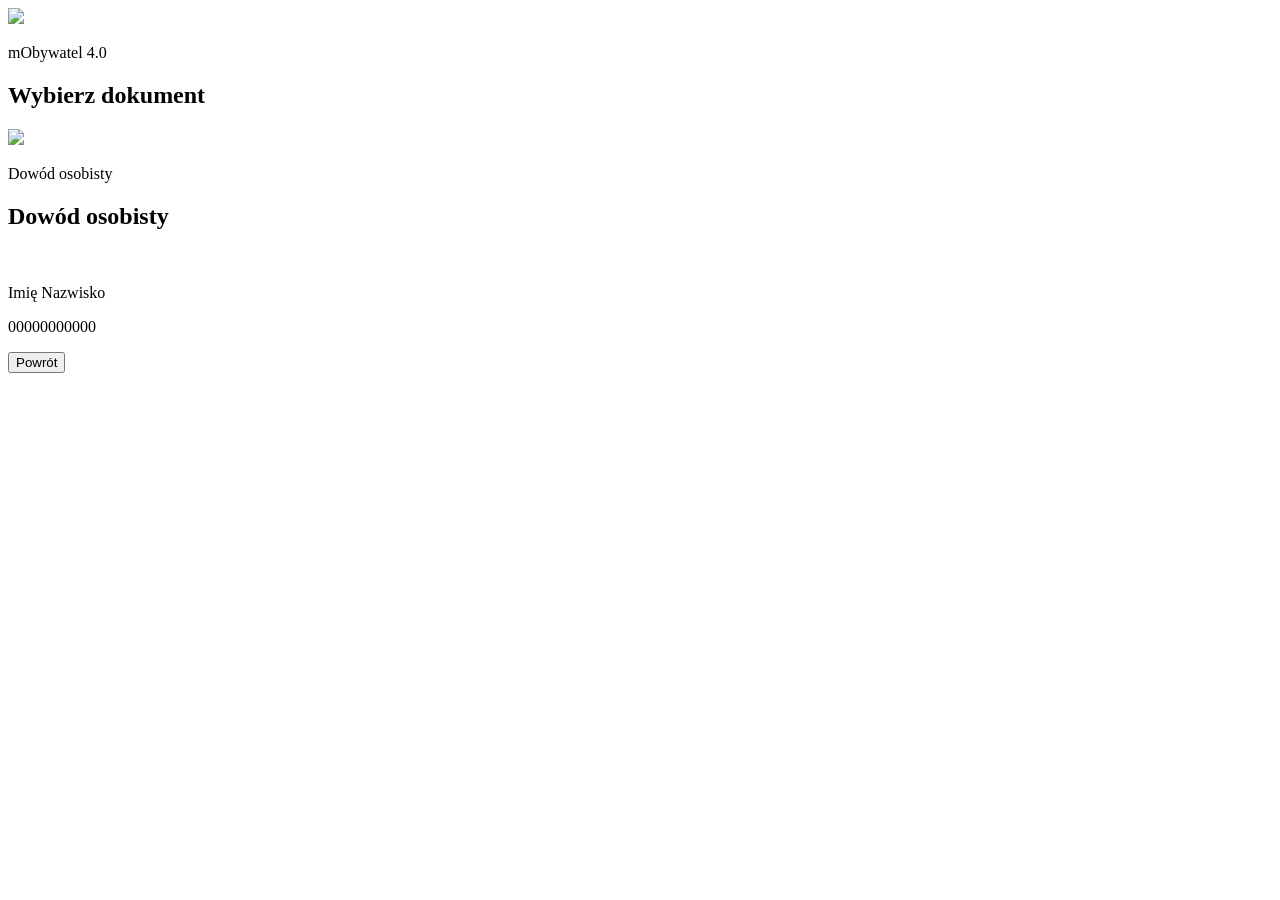
==== index.html @ 96a7b18c "Add files via upload" ====
<!DOCTYPE html>
<html lang="pl">
<head>
  <meta charset="UTF-8" />
  <meta name="viewport" content="width=device-width, initial-scale=1.0"/>
  <title>mObywatel</title>
  <link rel="stylesheet" href="assets/style.css"/>
</head>
<body>
  <div class="splash">
    <img src="assets/logo.png" class="logo"/>
    <p class="title">mObywatel 4.0</p>
  </div>

  <div class="screen hidden" id="menu">
    <h2>Wybierz dokument</h2>
    <div class="doc-card" id="openId">
      <img src="assets/id_icon.png"/>
      <p>Dowód osobisty</p>
    </div>
  </div>

  <div class="screen hidden" id="idcard">
    <h2>Dowód osobisty</h2>
    <img id="userPhoto" class="photo"/>
    <p id="userName">Imię Nazwisko</p>
    <p id="userPesel">00000000000</p>
    <button id="back">Powrót</button>
  </div>

  <script src="assets/script.js"></script>
</body>
</html>
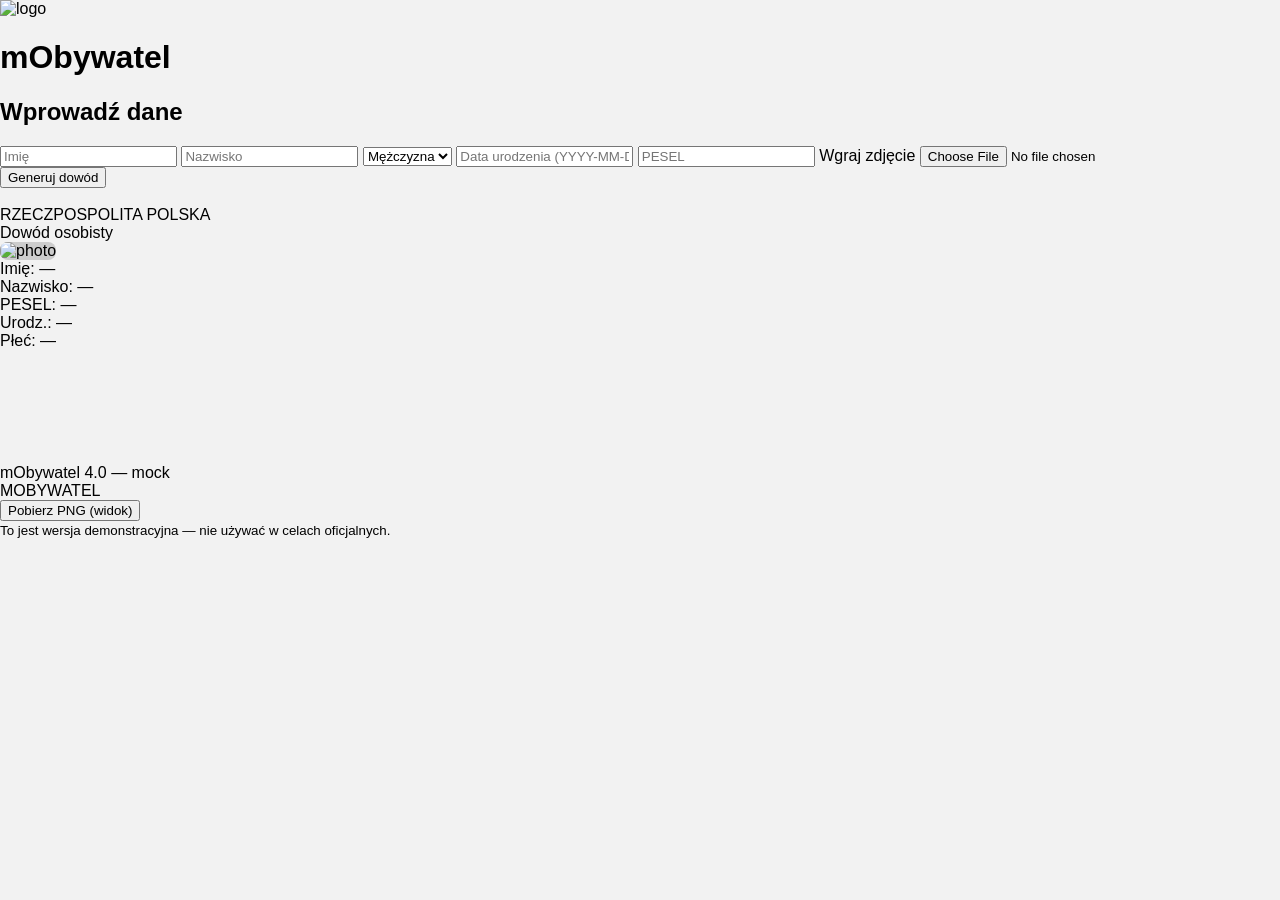
==== commit 8df2028d: "Add files via upload" ====
--- a/index.html
+++ b/index.html
@@ -1,33 +1,80 @@
 <!DOCTYPE html>
 <html lang="pl">
 <head>
-  <meta charset="UTF-8" />
-  <meta name="viewport" content="width=device-width, initial-scale=1.0"/>
-  <title>mObywatel</title>
-  <link rel="stylesheet" href="assets/style.css"/>
+<meta charset="utf-8" />
+<meta name="viewport" content="width=device-width,initial-scale=1" />
+<title>mObywatel — mock</title>
+<link rel="stylesheet" href="assets/style.css">
 </head>
 <body>
-  <div class="splash">
-    <img src="assets/logo.png" class="logo"/>
-    <p class="title">mObywatel 4.0</p>
+  <div class="app">
+    <header class="top">
+      <img src="assets/logo.png" class="app_logo" alt="logo">
+      <h1>mObywatel</h1>
+    </header>
+
+    <main class="container">
+      <section class="controls">
+        <h2>Wprowadź dane</h2>
+        <div class="form">
+          <input id="name" placeholder="Imię" />
+          <input id="surname" placeholder="Nazwisko" />
+          <select id="gender">
+            <option value="M">Mężczyzna</option>
+            <option value="K">Kobieta</option>
+          </select>
+          <input id="birth" placeholder="Data urodzenia (YYYY-MM-DD)" />
+          <input id="pesel" placeholder="PESEL" />
+          <label class="file_label">Wgraj zdjęcie
+            <input id="upload" type="file" accept="image/*">
+          </label>
+          <button id="apply" class="btn">Generuj dowód</button>
+        </div>
+      </section>
+
+      <section class="preview">
+        <div class="id_card" id="idCard">
+          <div class="id_front">
+            <div class="hologram"></div>
+            <div class="card_head">
+              <img src="assets/state_emblem.png" class="emblem" alt="">
+              <div class="doc_title">RZECZPOSPOLITA POLSKA<br><span>Dowód osobisty</span></div>
+            </div>
+
+            <div class="card_body">
+              <div class="photo_wrap">
+                <img id="photo" class="photo" src="assets/photo_placeholder.png" alt="photo">
+              </div>
+
+              <div class="data">
+                <div class="line"><span class="label">Imię:</span> <span id="out_name" class="value">—</span></div>
+                <div class="line"><span class="label">Nazwisko:</span> <span id="out_surname" class="value">—</span></div>
+                <div class="line"><span class="label">PESEL:</span> <span id="out_pesel" class="value">—</span></div>
+                <div class="line"><span class="label">Urodz.:</span> <span id="out_birth" class="value">—</span></div>
+                <div class="line"><span class="label">Płeć:</span> <span id="out_gender" class="value">—</span></div>
+              </div>
+            </div>
+
+            <div class="card_footer">
+              <canvas id="qr" width="110" height="110" title="QR kod - mock"></canvas>
+              <div class="micro_text">mObywatel 4.0 — mock</div>
+            </div>
+
+            <div class="watermark">MOBYWATEL</div>
+          </div>
+        </div>
+
+        <div class="actions">
+          <button id="download" class="btn alt">Pobierz PNG (widok)</button>
+        </div>
+      </section>
+    </main>
+
+    <footer class="note">
+      <small>To jest wersja demonstracyjna — nie używać w celach oficjalnych.</small>
+    </footer>
   </div>
 
-  <div class="screen hidden" id="menu">
-    <h2>Wybierz dokument</h2>
-    <div class="doc-card" id="openId">
-      <img src="assets/id_icon.png"/>
-      <p>Dowód osobisty</p>
-    </div>
-  </div>
-
-  <div class="screen hidden" id="idcard">
-    <h2>Dowód osobisty</h2>
-    <img id="userPhoto" class="photo"/>
-    <p id="userName">Imię Nazwisko</p>
-    <p id="userPesel">00000000000</p>
-    <button id="back">Powrót</button>
-  </div>
-
-  <script src="assets/script.js"></script>
+<script src="assets/script.js"></script>
 </body>
 </html>
--- a/assets/style.css
+++ b/assets/style.css
@@ -0,0 +1,6 @@
+body{margin:0;font-family:Arial;background:#f2f2f2}
+.splash{height:100vh;display:flex;flex-direction:column;justify-content:center;align-items:center}
+.hidden{display:none}
+.screen{padding:20px}
+.doc-card{background:white;border-radius:12px;padding:20px;margin-top:20px;display:flex;align-items:center;gap:15px}
+.photo{width:130px;height:160px;background:#ccc;border-radius:8px;object-fit:cover}
